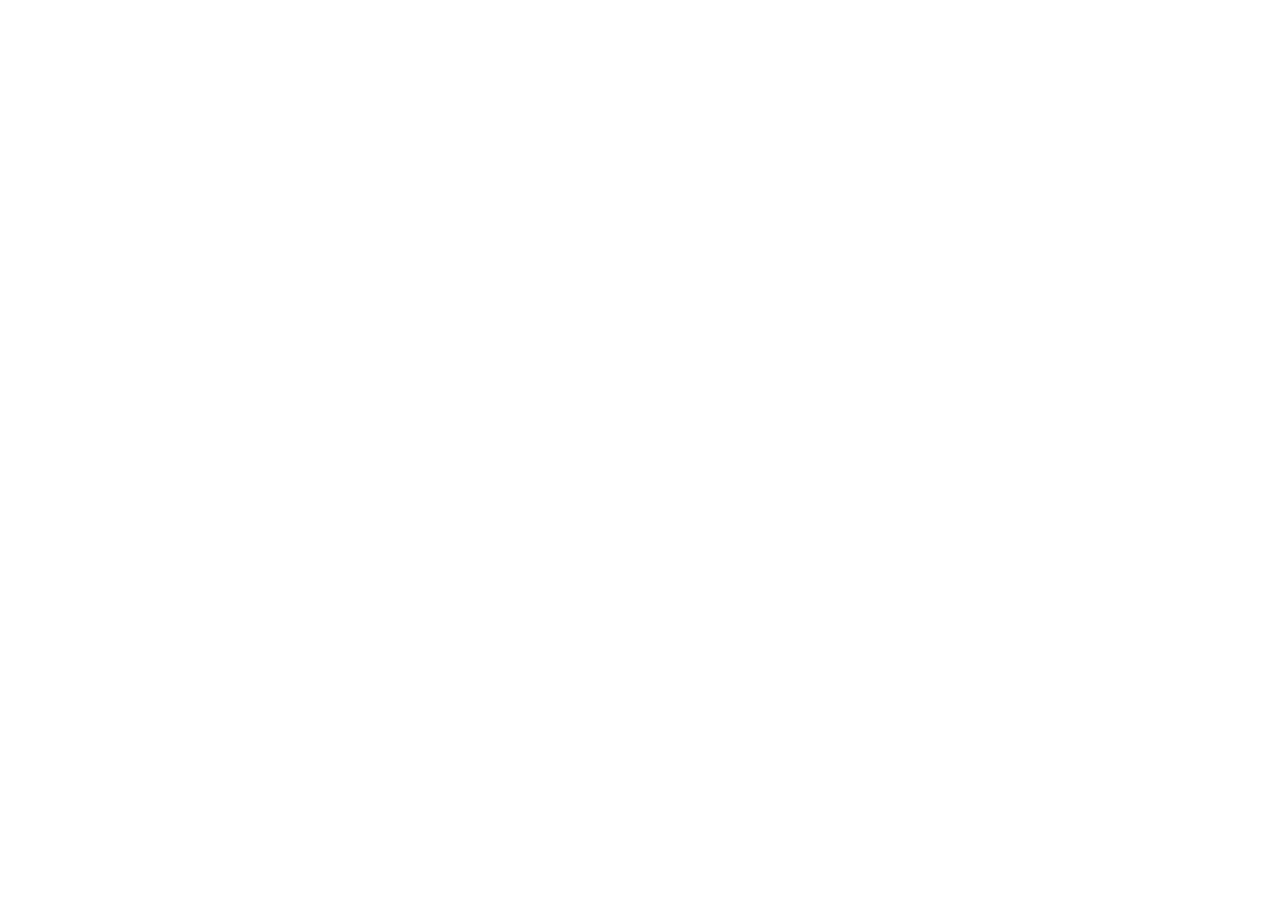
==== src/main/webapp/WEB-INF/app/index.html @ 7526bee0 "first commit" ====
<!DOCTYPE html>
<html xmlns:th="http://www.thymeleaf.org">
<head>
    <meta charset="UTF-8">
    <th:block th:include="script :: headerFragment"  th:with="title='模拟SSH登录以及执行远程脚本'"/>
    <th:block th:include="script :: jeasyuiFragment" />
</head>

<body class="easyui-layout">
   <div data-options="region:'west',title:'目录树',split:true" style="width:200px;">
   		<ul class="easyui-tree" data-options="url:'resource/asr/tree_data.json',method:'get',animate:true"></ul>
   </div>

   <div data-options="region:'center',title:'',iconCls:'icon-ok'">
       <div id="p" class="easyui-panel" data-options="fit:true">
           <div id="index_tabs" class="easyui-tabs" data-options="fit:true">

           </div>
       </div>
   </div>

</body>
<script type="text/javascript">

	function add_tab(id,tab_name,url){
        var height = document.body.clientHeight-42;
        var content = '<iframe scrolling="auto" frameborder="0"  src="'+url+'" style="width:98%;height:'+height+'px;"></iframe>';
		if ($('#index_tabs').tabs('exists', tab_name)){
			$('#index_tabs').tabs('select', tab_name);
		} else {
			$('#index_tabs').tabs('add',{
				id: id,
				title: tab_name,
				content:content,
				closable:true
			});
		}
	}

    $(function(){
        $('.easyui-tree').tree({
            onClick: function(node){
                var id = node.id;
                var name = node.text;
                var url = node.attributes.url;
                add_tab(id,name,url);
            }
        });

        add_tab(1,"1","index.jsp");
        add_tab(1,"2","index.jsp");
    });
</script>
</html>
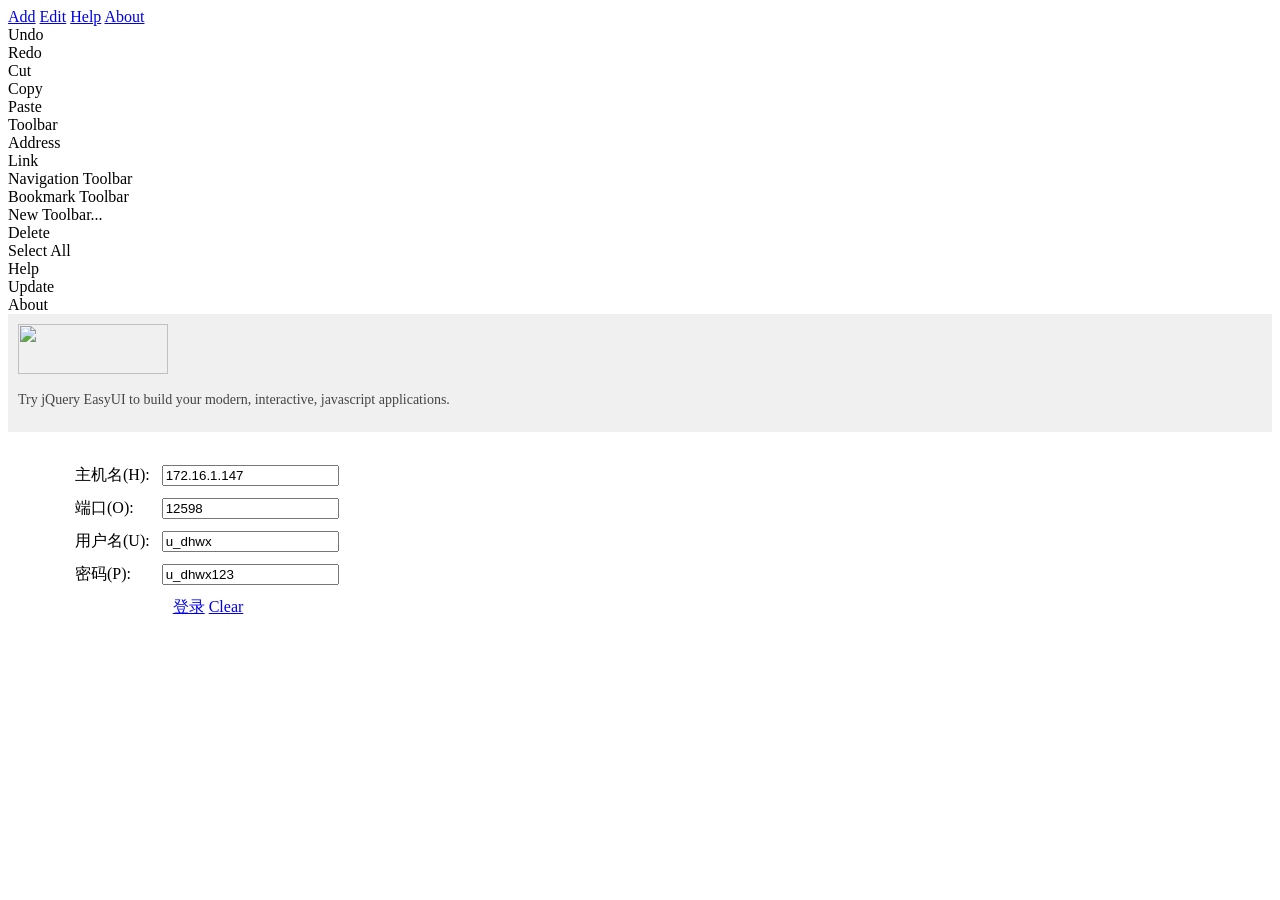
==== commit c98172dd: "提交代码" ====
--- a/src/main/webapp/WEB-INF/app/index.html
+++ b/src/main/webapp/WEB-INF/app/index.html
@@ -6,49 +6,149 @@
     <th:block th:include="script :: jeasyuiFragment" />
 </head>
 
-<body class="easyui-layout">
-   <div data-options="region:'west',title:'目录树',split:true" style="width:200px;">
-   		<ul class="easyui-tree" data-options="url:'resource/asr/tree_data.json',method:'get',animate:true"></ul>
-   </div>
+<body>
+    <div>
+        <div class="easyui-panel" style="">
+            <a href="#" onclick="javascript:$('#con-dialog').dialog('open')" class="easyui-linkbutton" data-options="plain:true,iconCls:'icon-add'">Add</a>
+            <a href="#" class="easyui-menubutton" data-options="menu:'#mm1',iconCls:'icon-edit'">Edit</a>
+            <a href="#" class="easyui-menubutton" data-options="menu:'#mm2',iconCls:'icon-help'">Help</a>
+            <a href="#" class="easyui-menubutton" data-options="menu:'#mm3'">About</a>
+        </div>
+        <div id="mm1" style="width:150px;">
+            <div data-options="iconCls:'icon-undo'">Undo</div>
+            <div data-options="iconCls:'icon-redo'">Redo</div>
+            <div class="menu-sep"></div>
+            <div>Cut</div>
+            <div>Copy</div>
+            <div>Paste</div>
+            <div class="menu-sep"></div>
+            <div>
+                <span>Toolbar</span>
+                <div>
+                    <div>Address</div>
+                    <div>Link</div>
+                    <div>Navigation Toolbar</div>
+                    <div>Bookmark Toolbar</div>
+                    <div class="menu-sep"></div>
+                    <div>New Toolbar...</div>
+                </div>
+            </div>
+            <div data-options="iconCls:'icon-remove'">Delete</div>
+            <div>Select All</div>
+        </div>
+        <div id="mm2" style="width:100px;">
+            <div>Help</div>
+            <div>Update</div>
+            <div>About</div>
+        </div>
+        <div id="mm3" class="menu-content" style="background:#f0f0f0;padding:10px;text-align:left">
+            <img src="http://www.jeasyui.com/images/logo1.png" style="width:150px;height:50px">
+            <p style="font-size:14px;color:#444;">Try jQuery EasyUI to build your modern, interactive, javascript applications.</p>
+        </div>
+    </div>
 
-   <div data-options="region:'center',title:'',iconCls:'icon-ok'">
-       <div id="p" class="easyui-panel" data-options="fit:true">
-           <div id="index_tabs" class="easyui-tabs" data-options="fit:true">
+    <div data-options="fit:true" class="easyui-layout" style="">
+        <div data-options="region:'west',title:'目录树',split:true" style="width:200px;">
+            <ul class="easyui-tree" data-options="url:'resource/app/tree_data.json',method:'get',animate:true"></ul>
+        </div>
 
-           </div>
-       </div>
-   </div>
+        <div data-options="region:'center',title:'',iconCls:'icon-ok'">
+            <div id="p" class="easyui-panel" data-options="fit:true">
+                <div id="index_tabs" class="easyui-tabs" data-options="fit:true">
 
+                </div>
+            </div>
+        </div>
+    </div>
+
+    <div class="easyui-dialog" title="连接" style="width:400px" id="con-dialog" closed="true" modal="true">
+        <div style="padding:10px 60px 20px 60px">
+            <form id="connection_fm" method="post">
+                <table cellpadding="5">
+                    <tr>
+                        <td>主机名(H):</td>
+                        <td><input class="easyui-textbox" type="text" id="hostname" name="hostname" value="172.16.1.147" data-options="required:true"></input></td>
+                    </tr>
+                    <tr>
+                        <td>端口(O):</td>
+                        <td><input class="easyui-textbox" type="text" name="port" value="12598" data-options="required:true"></input></td>
+                    </tr>
+                    <tr>
+                        <td>用户名(U):</td>
+                        <td><input class="easyui-textbox" type="text" name="username" value="u_dhwx" data-options="required:true"></input></td>
+                    </tr>
+                    <tr>
+                        <td>密码(P):</td>
+                        <td><input class="easyui-textbox" name="password" value="u_dhwx123" data-options="required:true"></input></td>
+                    </tr>
+                </table>
+            </form>
+            <div style="text-align:center;padding:5px">
+                <a href="javascript:void(0)" class="easyui-linkbutton" onclick="submitForm()">登录</a>
+                <a href="javascript:void(0)" class="easyui-linkbutton" onclick="javascript:$('#connection_fm').form('clear')">Clear</a>
+            </div>
+        </div>
+    </div>
 </body>
-<script type="text/javascript">
+<script>
+    
+    function submitForm() {
+        $('#connection_fm').form('submit', {
+            url: "login/authenticate.do",
+            onSubmit: function () {        //表单提交前的回调函数
+                var isValid = $(this).form('validate');//验证表单中的一些控件的值是否填写正确，比如某些文本框中的内容必须是数字
+                if (!isValid) {
+                }
+                return isValid; // 如果验证不通过，返回false终止表单提交
+            },
+            success: function (data) {  //表单提交成功后的回调函数，里面参数data是我们调用方法的返回值。
+                var data = eval('(' + data + ')');
+                //alert(data);
+                if (data.success) {
+                    $.messager.show({
+                        title: '提示消息',
+                        msg: '登录成功',
+                        showType: 'show',
+                        timeout: 200,
+                        style: {
+                            right: '',
+                            bottom: ''
+                        }
+                    });
+                    var hostname = $('#hostname').val();
+                    $("#connection_fm").form('clear');
+                    $('#con-dialog').dialog('close');//关闭窗口
+                    var sessionId = data.sessionId;
+                    console.info("sessionId: " + sessionId);
+                    var location_ = "login/ssh.do?sessionId="+ sessionId;
 
-	function add_tab(id,tab_name,url){
+                    add_tab(sessionId,hostname,location_);
+                } else {
+                    $.messager.alert('提示信息', '添加失败！', 'warning');
+                }
+            },
+            error: function () {
+                $.messager.alert('提示信息', '登录失败！', 'warning');
+            }
+        });
+    }
+
+
+    function add_tab(id,tab_name,url){
         var height = document.body.clientHeight-42;
         var content = '<iframe scrolling="auto" frameborder="0"  src="'+url+'" style="width:98%;height:'+height+'px;"></iframe>';
-		if ($('#index_tabs').tabs('exists', tab_name)){
-			$('#index_tabs').tabs('select', tab_name);
-		} else {
-			$('#index_tabs').tabs('add',{
-				id: id,
-				title: tab_name,
-				content:content,
-				closable:true
-			});
-		}
-	}
+        if ($('#index_tabs').tabs('exists', tab_name)){
+            $('#index_tabs').tabs('select', tab_name);
+        } else {
+            $('#index_tabs').tabs('add',{
+                id: id,
+                title: tab_name,
+                content:content,
+                closable:true
+            });
+        }
+    }
 
-    $(function(){
-        $('.easyui-tree').tree({
-            onClick: function(node){
-                var id = node.id;
-                var name = node.text;
-                var url = node.attributes.url;
-                add_tab(id,name,url);
-            }
-        });
 
-        add_tab(1,"1","index.jsp");
-        add_tab(1,"2","index.jsp");
-    });
 </script>
 </html>
